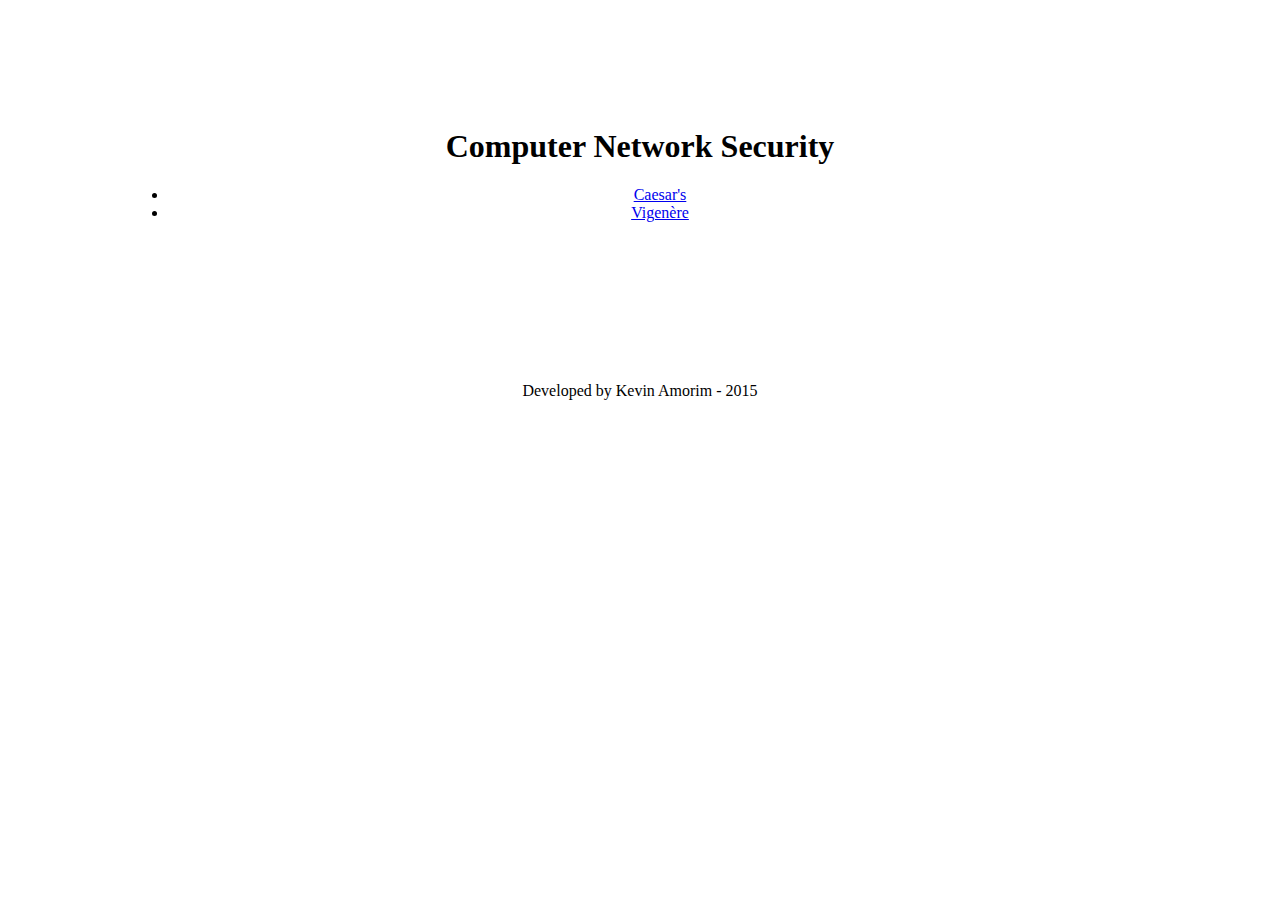
==== index.html @ 3ca24184 "First commit" ====
<!DOCTYPE html>
<html>
<head>
	<meta charset="utf-8" >
	<title>Computer Network Security</title>
	<link rel="stylesheet" href="content/css/site.css" />
</head>

<body>

	<header>
		<h1> Computer Network Security </h1>
	</header>
	
	<nav>
		<ul>
			<li><a href="caesar.html">Caesar's</a></li>
			<li><a href="vigenere.html">Vigenère</a></li>
		</ul>
	</nav>
	
	<footer>	
		Developed by Kevin Amorim - 2015 
	</footer>
	
</body>
</html>
---- content/css/site.css ----
body {
	width: 80%;
	margin: auto;
	margin-top: 10%;
	padding: auto;
	text-align: center;
}


footer {
	margin-top: 10em;
}
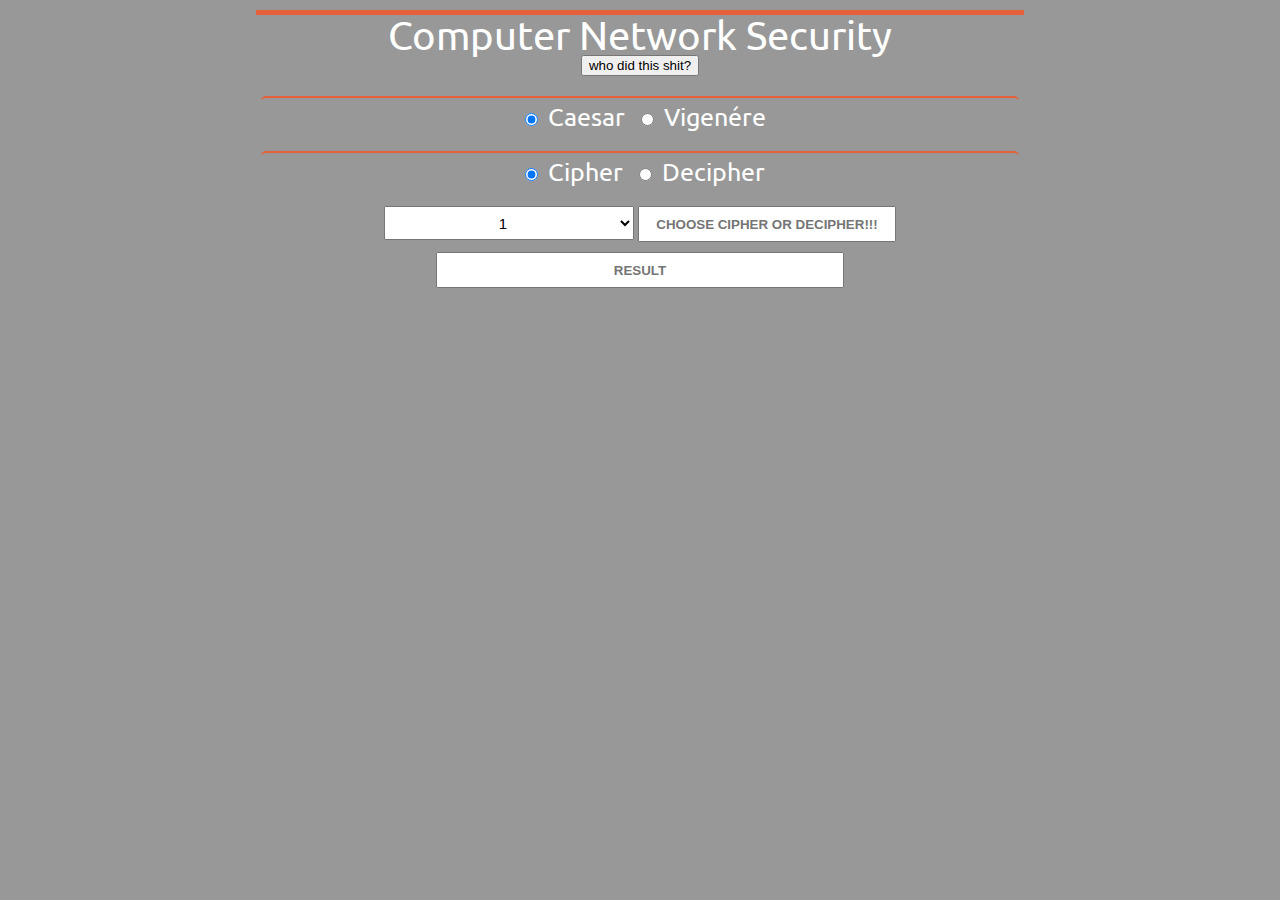
==== commit 6b3cd952: "Style updated" ====
--- a/index.html
+++ b/index.html
@@ -1,27 +1,93 @@
 <!DOCTYPE html>
 <html>
 <head>
-	<meta charset="utf-8" >
+	<meta charset="UTF-8" >
+	<meta name="viewport" content="width=device-width, initial-scale=1.0"/>
 	<title>Computer Network Security</title>
-	<link rel="stylesheet" href="content/css/site.css" />
+	
+	<!-- Styles -->
+	<link rel="stylesheet" href="content/css/reset.css" type="text/css" media="screen" />
+	<link rel="stylesheet" href="content/css/style.css" type="text/css" media="screen" />
+	
+	<!-- Fonts -->
+	<link href='https://fonts.googleapis.com/css?family=Ubuntu:400,700' rel='stylesheet' type='text/css'>
+	
+	<!-- jQuery -->
+	<script src="https://ajax.googleapis.com/ajax/libs/jquery/1.11.3/jquery.min.js"></script>
+	<script type="text/javascript">window.jQuery || document.write('<script type="text\/javascript" src="content/js/1.11.3.jquery.min"><\/script>')</script>
+
 </head>
 
 <body>
 
-	<header>
+	<div id="wrap">
+	
+		<header>
 		<h1> Computer Network Security </h1>
-	</header>
+		<button type="button" onclick="about()">who did this shit?</button> 
+		</header>
+		
+		<div id="method" class="box">
+			<input type="radio" id="caesar" name="method" value="caesar" checked><label for="caesar">Caesar</label>
+			<input type="radio" id="vigenere" name="method" value="vigenere"><label for="vigenere">Vigenére</label>
+		</div>
+		
+		<div class="box">
+			<input type="radio" id="cipher" name="action" value="cipher" checked><label for="cipher">Cipher</label>
+			<input type="radio" id="decipher" name="action" value="decipher"><label for="decipher">Decipher</label>
+		</div>
+
+		<div>
+			<input type="text" name="key" placeholder="Enter a key..." />
+			<select id="offset" name="offset">
+				<option value="1">1</option>
+				<option value="2">2</option>
+				<option value="3">3</option>
+				<option value="15">15</option>
+			</select>
+			<input type="text" name="message" id="textToCipher" placeholder="Choose cipher or decipher!!!"/>
+		</div>
+
+		
+		<div>
+			<input type="text" id="result" placeholder="Result" readonly />
+		</div>
 	
-	<nav>
-		<ul>
-			<li><a href="caesar.html">Caesar's</a></li>
-			<li><a href="vigenere.html">Vigenère</a></li>
-		</ul>
-	</nav>
+	</div>
 	
-	<footer>	
-		Developed by Kevin Amorim - 2015 
-	</footer>
+	<script src="content/scripts/scripts.js"></script> 
+	<script>
+		document.getElementsByName('key')[0].style.display = 'none';
+		var rad = document.getElementsByName('action');
+		var prev = null;
+		for(var i = 0; i < rad.length; i++) {
+			rad[i].onclick = function() {
+				if(this.value == 'cipher') 
+					document.getElementsByName('message')[0].placeholder = 'Enter plain text to cipher...';
+				else 
+					document.getElementsByName('message')[0].placeholder = 'Enter cipher to decipher...';
+			};
+		}
+		
+		var methods = document.getElementsByName('method');
+		for(var i = 0; i < methods.length; i++) {
+			methods[i].onclick = function() {
+				if(this.value == 'vigenere') {
+					document.getElementsByName('offset')[0].style.display = 'none';
+					document.getElementsByName('key')[0].style.display = 'inline';
+				}	
+				else if(this.value == 'caesar') {
+					document.getElementsByName('key')[0].style.display = 'none';
+					document.getElementsByName('offset')[0].style.display = 'inline';
+				}
+				else {
+					document.getElementsByName('key')[0].style.display = 'none';
+					document.getElementsByName('offset')[0].style.display = 'none';
+				}
+			}
+		}
+		
+	</script>
 	
 </body>
 </html>--- a/content/css/style.css
+++ b/content/css/style.css
@@ -0,0 +1,57 @@
+body {
+	width: 60%;
+	margin: auto;
+	padding: auto;
+	margin-top: 10px;
+	text-align: center;
+	border-top: 5px solid #e56038;
+	background-color: #989898;
+	color: white;
+	font-family: 'Ubuntu', sans-serif;
+}
+
+header {
+	margin-bottom: 20px;
+}
+
+h1 {
+	font-family: 'Ubuntu', sans-serif;
+	font-size: 40px;
+}
+
+input {
+	font-family: 'Open Sans', sans-serif;
+}
+
+input[type=text] {
+	width: 250px;
+	height: 30px;
+	font-weight: bold;
+	text-transform: uppercase;
+	text-align: center;
+}
+
+input[type=radio] {
+	margin: 10px;
+}
+
+select {
+	width: 250px;
+	height: 34px;
+	text-align: center;
+	font-size: 15px;
+}
+
+.box {
+	margin: 5px;
+	padding: 5px;
+	padding-bottom: 10px;
+	font-size: 25px;
+	border-radius: 5px;
+	border-top: solid 2px #e56038;
+}
+
+#result {
+	margin: 10px;
+	width: 400px;
+}
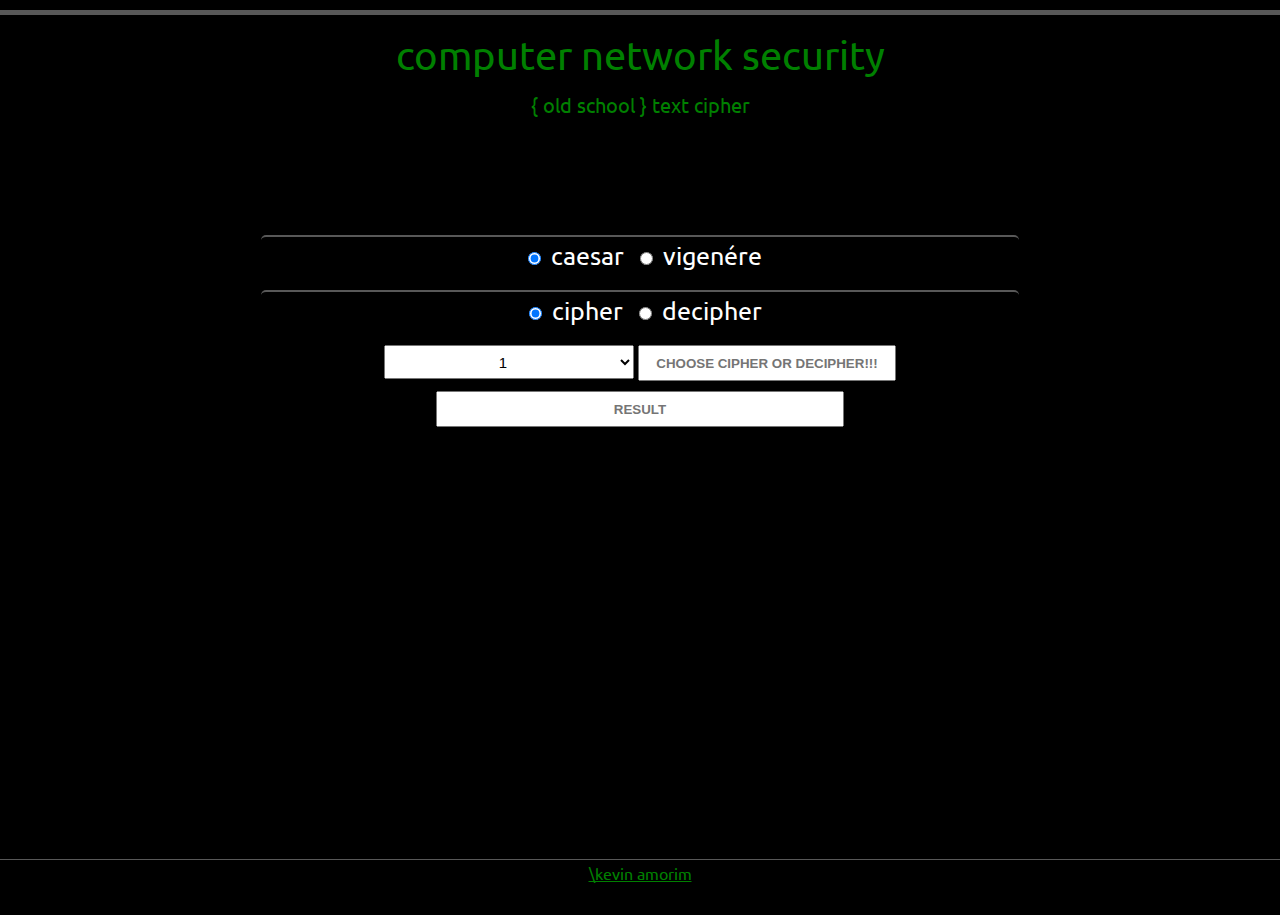
==== commit 7831e547: "Changed visual and bug fixed" ====
--- a/index.html
+++ b/index.html
@@ -20,38 +20,47 @@
 
 <body>
 
-	<div id="wrap">
+	<div id="wrapper">
 	
 		<header>
-		<h1> Computer Network Security </h1>
-		<button type="button" onclick="about()">who did this shit?</button> 
+			<h1> Computer Network Security </h1>
+			<h2>{ old school } Text Cipher</h2>
 		</header>
 		
-		<div id="method" class="box">
-			<input type="radio" id="caesar" name="method" value="caesar" checked><label for="caesar">Caesar</label>
-			<input type="radio" id="vigenere" name="method" value="vigenere"><label for="vigenere">Vigenére</label>
-		</div>
+		<div id="content">
+
+			<div id="method" class="box">
+				<input type="radio" id="caesar" name="method" value="caesar" checked><label for="caesar">Caesar</label>
+				<input type="radio" id="vigenere" name="method" value="vigenere"><label for="vigenere">Vigenére</label>
+			</div>
 		
-		<div class="box">
-			<input type="radio" id="cipher" name="action" value="cipher" checked><label for="cipher">Cipher</label>
-			<input type="radio" id="decipher" name="action" value="decipher"><label for="decipher">Decipher</label>
+			<div class="box">
+				<input type="radio" id="cipher" name="action" value="cipher" checked><label for="cipher">Cipher</label>
+				<input type="radio" id="decipher" name="action" value="decipher"><label for="decipher">Decipher</label>
+			</div>
+
+			<div>
+				<input type="text" name="key" placeholder="Enter a key..." />
+				<select id="offset" name="offset">
+					<option value="1">1</option>
+					<option value="2">2</option>
+					<option value="3">3</option>
+					<option value="15">15</option>
+				</select>
+				<input type="text" name="message" id="textToCipher" placeholder="Choose cipher or decipher!!!"/>
+			</div>
+
+		
+			<div>
+				<input type="text" name="result" id="result" placeholder="Result" readonly />
+			</div>
+
 		</div>
 
-		<div>
-			<input type="text" name="key" placeholder="Enter a key..." />
-			<select id="offset" name="offset">
-				<option value="1">1</option>
-				<option value="2">2</option>
-				<option value="3">3</option>
-				<option value="15">15</option>
-			</select>
-			<input type="text" name="message" id="textToCipher" placeholder="Choose cipher or decipher!!!"/>
-		</div>
 
-		
-		<div>
-			<input type="text" id="result" placeholder="Result" readonly />
-		</div>
+		<footer>
+			<a href="https://pt.linkedin.com/in/kevinamorim4" target="_blank">\Kevin Amorim</a>
+		</footer>
 	
 	</div>
 	
@@ -90,4 +99,4 @@
 	</script>
 	
 </body>
-</html>+</html>
--- a/content/css/style.css
+++ b/content/css/style.css
@@ -1,22 +1,67 @@
+html {
+	height:100%;
+	text-transform: lowercase;
+}
+
 body {
+	width: 100%;
+	margin-top: 10px;
+	text-align: center;
+	border-top: 5px solid #585858;
+	background-color: black;
+	color: white;
+	font-family: 'Ubuntu', sans-serif;
+	height: 100%;
+}
+
+#wrapper {
+	min-height:100%;
+	position:relative;
+}
+
+#content {
 	width: 60%;
 	margin: auto;
 	padding: auto;
-	margin-top: 10px;
-	text-align: center;
-	border-top: 5px solid #e56038;
-	background-color: #989898;
-	color: white;
-	font-family: 'Ubuntu', sans-serif;
+	padding-bottom:55px; /* Height of the footer element */
 }
 
+footer {
+	background: black;
+	color: green;
+	width:100%;
+	height: 50px;
+	position:absolute;
+	bottom:0;
+	left:0;
+	border-top: solid 1px #585858;
+	padding-top: 5px;
+}
+
+	a {
+		color: inherit;
+	}
+
+	a:hover {
+		font-size: 23px;
+	}
+
 header {
+	background:black;
+	color: green; 
 	margin-bottom: 20px;
+	padding: 20px;
+	margin-bottom: 100px;
 }
 
 h1 {
 	font-family: 'Ubuntu', sans-serif;
 	font-size: 40px;
+	margin-bottom: 20px;
+}
+
+h2 {
+	font-size: 20px;
 }
 
 input {
@@ -48,7 +93,7 @@
 	padding-bottom: 10px;
 	font-size: 25px;
 	border-radius: 5px;
-	border-top: solid 2px #e56038;
+	border-top: solid 2px #585858;
 }
 
 #result {
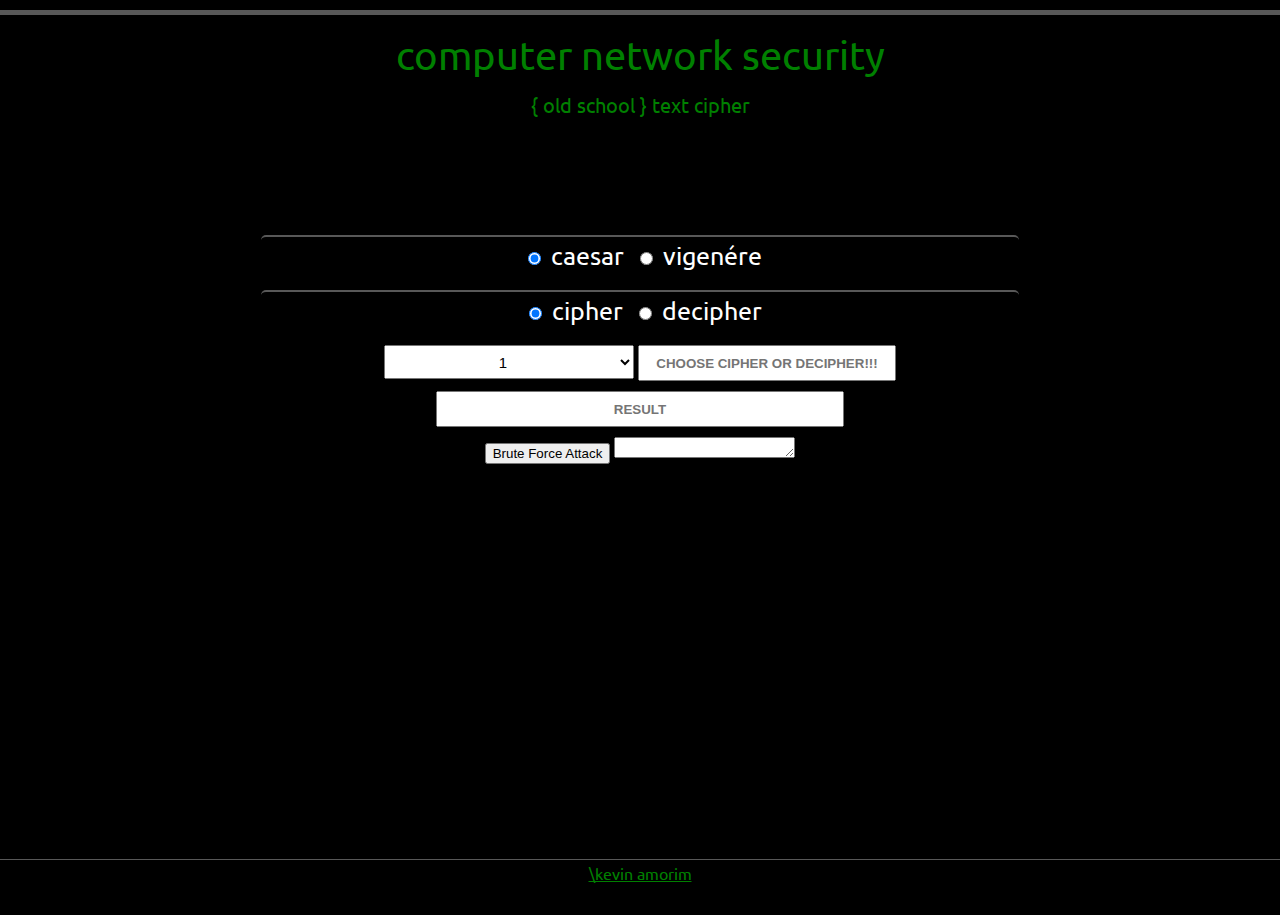
==== commit 9cfdd72b: "Brute Force Attack implementation" ====
--- a/index.html
+++ b/index.html
@@ -49,11 +49,13 @@
 				</select>
 				<input type="text" name="message" id="textToCipher" placeholder="Choose cipher or decipher!!!"/>
 			</div>
-
-		
+	
 			<div>
 				<input type="text" name="result" id="result" placeholder="Result" readonly />
 			</div>
+			
+			<input type="button" id="brute-force-attack" name="brute-force" value="Brute Force Attack" />
+			<textarea id="brute-force-textarea" rows="1"></textarea>
 
 		</div>
 
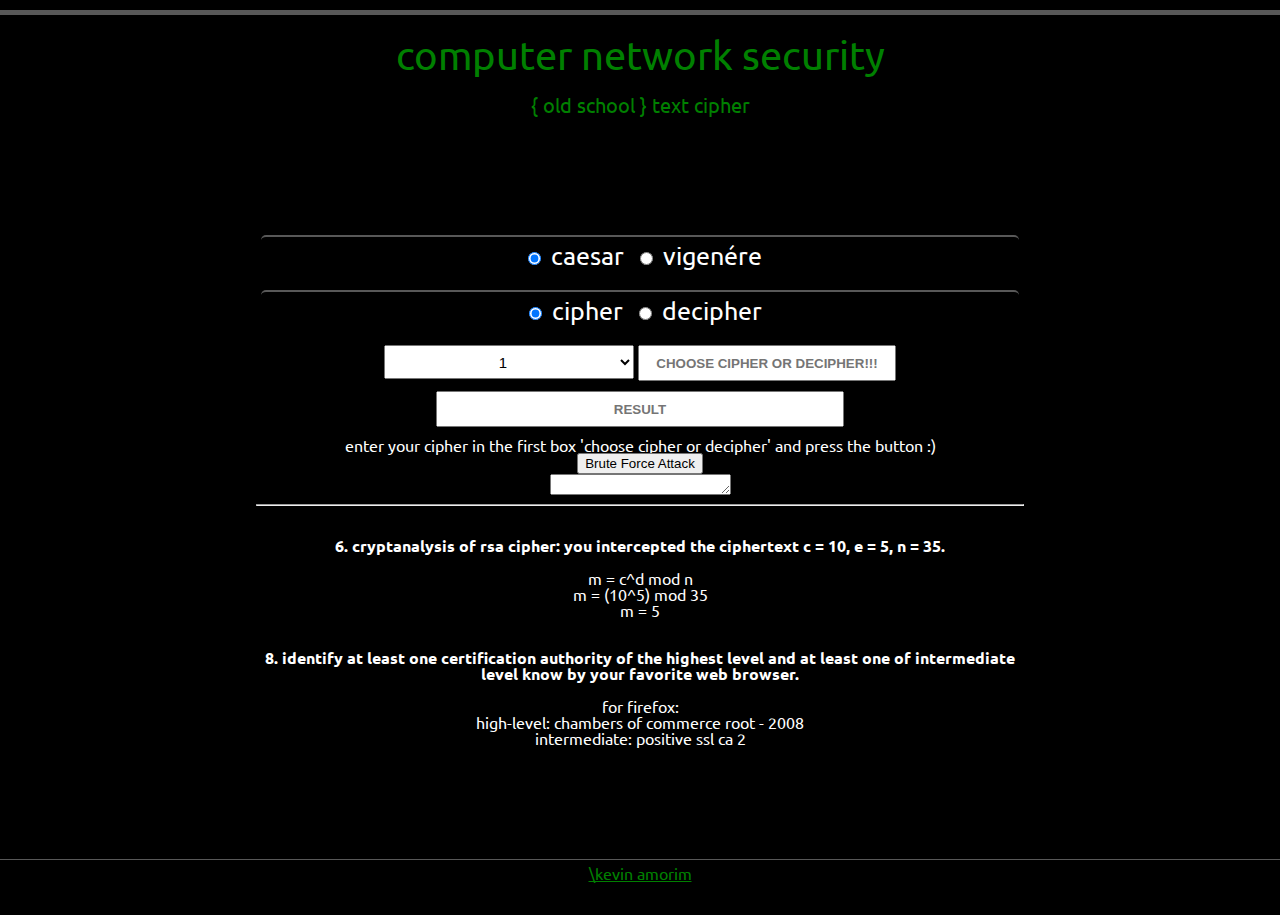
==== commit 698475d1: "Brute force attack working and questions answered" ====
--- a/index.html
+++ b/index.html
@@ -54,8 +54,31 @@
 				<input type="text" name="result" id="result" placeholder="Result" readonly />
 			</div>
 			
-			<input type="button" id="brute-force-attack" name="brute-force" value="Brute Force Attack" />
-			<textarea id="brute-force-textarea" rows="1"></textarea>
+			<div id="bruteForceContainer">
+				<p>Enter your cipher in the first box 'Choose Cipher or Decipher' and press the button :)</p>
+				<p><input type="button" id="brute-force-attack" name="brute-force" value="Brute Force Attack" /></p>
+				<textarea id="brute-force-textarea" rows="1"></textarea>
+			</div>
+
+			<hr />
+			
+			<section class="answer">
+				
+				<p class="question">6. Cryptanalysis of RSA cipher: you intercepted the ciphertext C = 10, e = 5, n = 35.</p>
+				<p>m = C^d mod n</p>
+				<p>m = (10^5) mod 35</p>
+				<p>m = 5</p>
+			
+			</section>
+			
+			<section class="answer">
+				
+				<p class="question">8. Identify at least one Certification Authority of the highest level and at least one of intermediate level know by your favorite web browser.</p>
+				<p>For Firefox:</p>
+				<p>High-Level: Chambers of Commerce Root - 2008</p>
+				<p>Intermediate: Positive SSL CA 2</p>
+
+			</section>
 
 		</div>
 
--- a/content/css/style.css
+++ b/content/css/style.css
@@ -43,7 +43,7 @@
 	}
 
 	a:hover {
-		font-size: 23px;
+		font-size: 17px;
 	}
 
 header {
@@ -100,3 +100,13 @@
 	margin: 10px;
 	width: 400px;
 }
+
+.answer {
+	margin-top: 2em;
+	margin-bottom: 1em;
+}
+
+.question {
+	font-weight: bold;
+	padding-bottom: 1em;
+}
